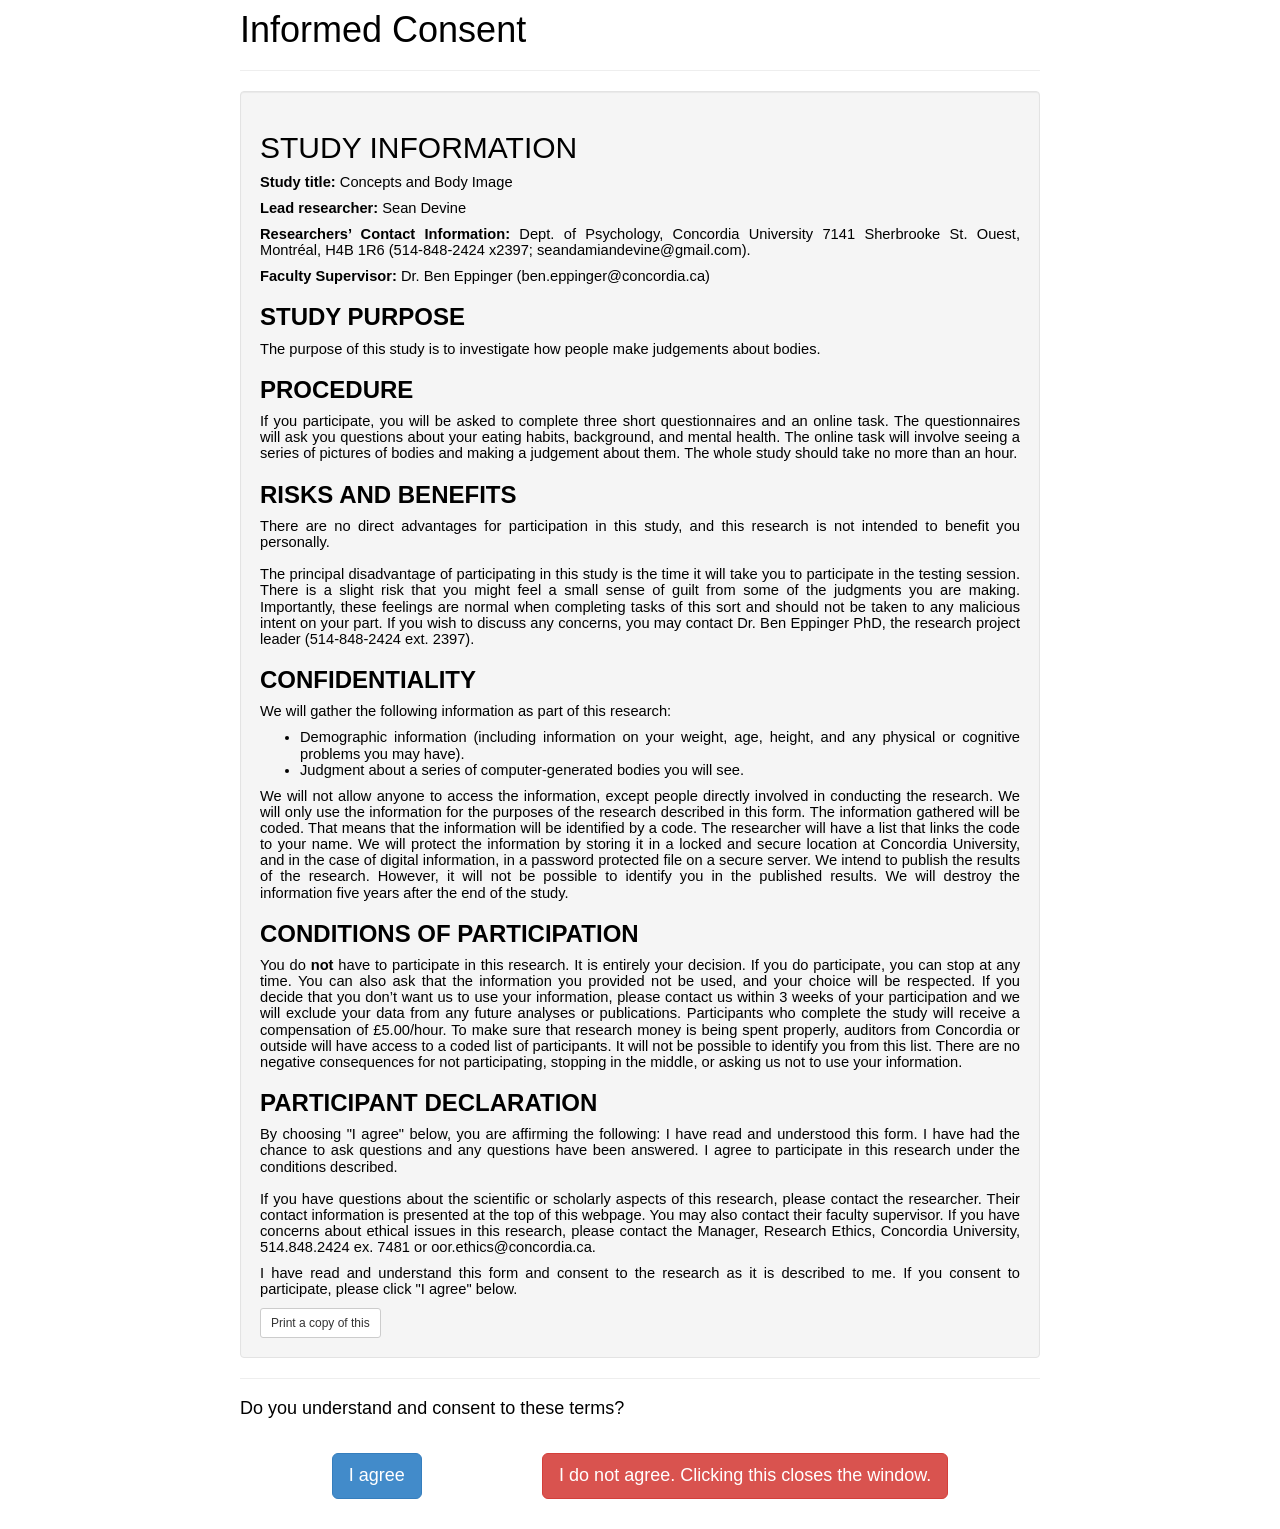
==== sub/html/consent.html @ 64df521f "add" ====
<!DOCTYPE html>
<!--

ONLINE CONSENT FORM FOR PICC BODY IMAGE STUDY
ETHICS CERTIFICATE (CONCORDIA UNIVERSITY): 30013101

-->
<html>
    <head>
        <meta charset="utf-8" />
        <title>Informed Consent Form</title>
        <link rel="stylesheet" href="css/bootstrap.min.css" type="text/css" />
        <link rel="stylesheet" href="css/style.css" type="text/css" />
        <link rel="icon" href="/static/favicon.ico" />
        <script type="text/javascript">
            function onexit() {
              self.close(); // no harm, no foul here
            }
        </script>
		<style>
			@media print {
				body * {
					visibility: hidden;
				}
				.legal, .legal * {
					visibility: visible;
				}
				.legal {
					position: absolute;
					left: 0;
					top: 0;
					overflow:visible;
				}
			}
		</style>
    </head>
    <body>
        <div id="container-consent">
            <div id="consent">
                <h1>Informed Consent</h1>
                <hr />
                <div class="legal well">
                  <h2>STUDY INFORMATION</h2>
                  <p><b>Study title:</b> Concepts and Body Image</p>
                  <p><b>Lead researcher:</b> Sean Devine </p>
                  <p><b>Researchers’ Contact Information:</b> Dept. of Psychology, Concordia University 7141 Sherbrooke St. Ouest, Montréal, H4B 1R6 (514-848-2424 x2397; seandamiandevine@gmail.com).</p>
                  <p><b>Faculty Supervisor:</b> Dr. Ben Eppinger  (ben.eppinger@concordia.ca)</p>
                   <h3><b>STUDY PURPOSE</b></h3>
                   <p>
                    The purpose of this study is to investigate how people make judgements about bodies.
                   </p>
                  <h3><b>PROCEDURE</b></h3>
                  <p>
                   If you participate, you will be asked to complete three short questionnaires and an online task.
                   The questionnaires will ask you questions about your eating habits, background, and mental health.
                   The online task will involve seeing a series of pictures of bodies and making a judgement about them.
                   The whole study should take no more than an hour.
                 </p>
                 <h3><b>RISKS AND BENEFITS</b></h3>
                 <p>
                  There are no direct advantages for participation in this study, and this research is not intended to benefit you personally.
                  <br><br>
                  The principal disadvantage of participating in this study is the time it will take you to participate in the testing session.
                  There is a slight risk that you might feel a small sense of guilt from some of the judgments you are making.
                  Importantly, these feelings are normal when completing tasks of this sort and should not be taken to any malicious intent on your part.
                  If you wish to discuss any concerns, you may contact Dr. Ben Eppinger PhD, the research project leader (514-848-2424 ext. 2397).
                 </p>
                 <h3><b>CONFIDENTIALITY</b></h3>
                 <p>
                   We will gather the following information as part of this research:
                   <ul>
                     <li>Demographic information (including information on your weight, age, height, and any physical or cognitive problems you may have).</li>
                     <li>Judgment about a series of computer-generated bodies you will see.</li>
                   </ul>
                   We will not allow anyone to access the information, except people directly involved in conducting the research.
                    We will only use the information for the purposes of the research described in this form.
                    The information gathered will be coded. That means that the information will be identified by a code.
                    The researcher will have a list that links the code to your name.
                    We will protect the information by storing it in a locked and secure location at Concordia University, and in the case of digital information, in a password protected file on a secure server.
                     We intend to publish the results of the research. However, it will not be possible to identify you in the published results.
                     We will destroy the information five years after the end of the study. 
                </p>
                   <h3><b>CONDITIONS OF PARTICIPATION</b></h3>
                   <p>
                     You do <b>not</b> have to participate in this research. It is entirely your decision.
                     If you do participate, you can stop at any time.
                     You can also ask that the information you provided not be used, and your choice will be respected.
                     If you decide that you don’t want us to use your information, please contact us within 3 weeks of your participation and we will exclude your data from any future analyses or publications.
                     Participants who complete the study will receive a compensation of £5.00/hour.
                     To make sure that research money is being spent properly, auditors from Concordia or outside will have access to a coded list of participants. It will not be possible to identify you from this list.
                     There are no negative consequences for not participating, stopping in the middle, or asking us not to use your information.
                   </p>

                 <h3><b>PARTICIPANT DECLARATION</b></h3>
                 <p>
                   By choosing "I agree" below, you are affirming the following:

                   I have read and understood this form.
                   I have had the chance to ask questions and any questions have been answered.
                   I agree to participate in this research under the conditions described.
                   <br><br>
                   If you have questions about the scientific or scholarly aspects of this research, please contact the researcher.
                   Their contact information is presented at the top of this webpage.
                   You may also contact their faculty supervisor.
                   If you have concerns about ethical issues in this research, please contact the Manager, Research Ethics, Concordia University, 514.848.2424 ex. 7481 or oor.ethics@concordia.ca.
               </p>
                  <p>
                      I have read and understand this form and consent to the research as it is described to me.
                      If you consent to participate, please click "I agree" below.
                 </p>
                    <button type="button" class="btn btn-default btn-sm" onClick="window.print();">
                    <span></span> Print a copy of this
                    </button>
                </div>

                <hr />
                <h4>Do you understand and consent to these terms?</h4>
                <br />

                <center>
                    <button type="button" class="btn btn-primary btn-lg" id="agree">
                    <span></span> I agree
                    </button>
                    &nbsp;&nbsp;&nbsp;&nbsp;&nbsp;&nbsp;&nbsp;
                    &nbsp;&nbsp;&nbsp;&nbsp;&nbsp;&nbsp;&nbsp;
                    &nbsp;&nbsp;&nbsp;&nbsp;&nbsp;&nbsp;&nbsp;
                    <button type="button" class="btn btn-danger btn-lg" onClick="window.open('', '_self', ''); window.close();"">
                    <span></span> I do not agree. Clicking this closes the window.
                    </button>
                </center>

            </div>
        </div>
    </body>
</html>
---- sub/html/css/style.css ----
body {
    padding:0px;
    margin: 0px;
    background-color: white;
    color: black;
    font-weight: 300; 
    font-size: 13pt;
}


/* text styling */
strong {
  font-weight: 600;         
}

.warm {
  color: steelblue;
  text-align: justify;
}

.cool {
  color: #ccccff;
}

h1 {
  margin-top: 0px;
}


/* these are all the same for now, but easy to modify individually */
#container-not-an-ad, #container-error, #container-exp, #container-consent, #container-instructions, #container-questionnaire {
    background: white;
    margin: 30px;
    margin-top: 10px;
}

/* ad.html  - the ad that people view first */
#adlogo {
    width: 140px;
    padding: 2px;
    border: 1px solid #ccc;
    margin-right: 1em;
}

/* consent.html - the consent form */
#consent {
  margin: 0 auto;
  margin-top: 0;
  width: 800px;
  font-size: 100%;
}

.legal {
  text-align: justify;
  font-size: 11pt;
  line-height: 1.1em;
}

#trial {
  margin: 0 auto;
  width: 800px;
  text-align: center;
}

#query {
  color: darkgray;
}

.question {
  margin-bottom: 30px;
}

/* errors */
#error img {
  padding-right: 10px;
  padding-top: 15px;
}
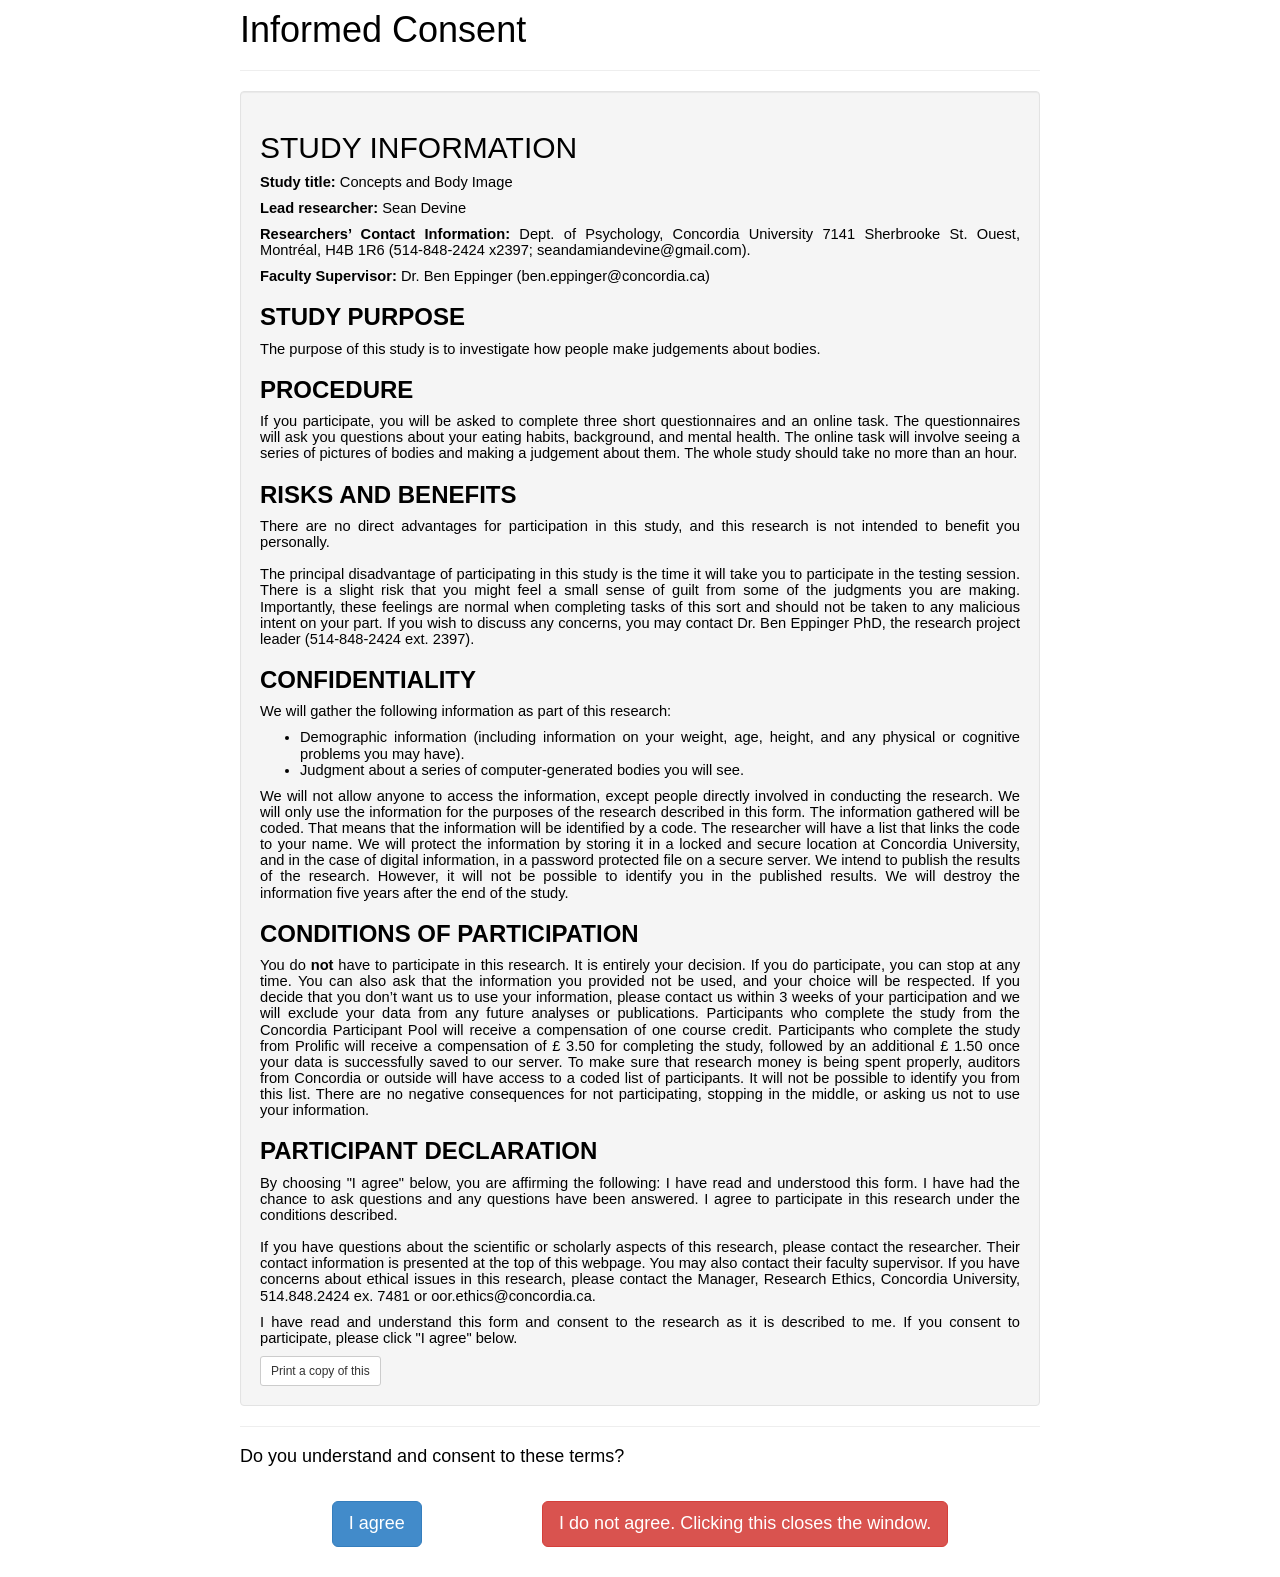
==== commit 0deac08e: "moves" ====
--- a/sub/html/consent.html
+++ b/sub/html/consent.html
@@ -86,7 +86,8 @@
                      If you do participate, you can stop at any time.
                      You can also ask that the information you provided not be used, and your choice will be respected.
                      If you decide that you don’t want us to use your information, please contact us within 3 weeks of your participation and we will exclude your data from any future analyses or publications.
-                     Participants who complete the study will receive a compensation of £5.00/hour.
+                     Participants who complete the study from the Concordia Participant Pool will receive a compensation of one course credit.
+                     Participants who complete the study from Prolific will receive a compensation of £ 3.50 for completing the study, followed by an additional £ 1.50 once your data is successfully saved to our server.
                      To make sure that research money is being spent properly, auditors from Concordia or outside will have access to a coded list of participants. It will not be possible to identify you from this list.
                      There are no negative consequences for not participating, stopping in the middle, or asking us not to use your information.
                    </p>
